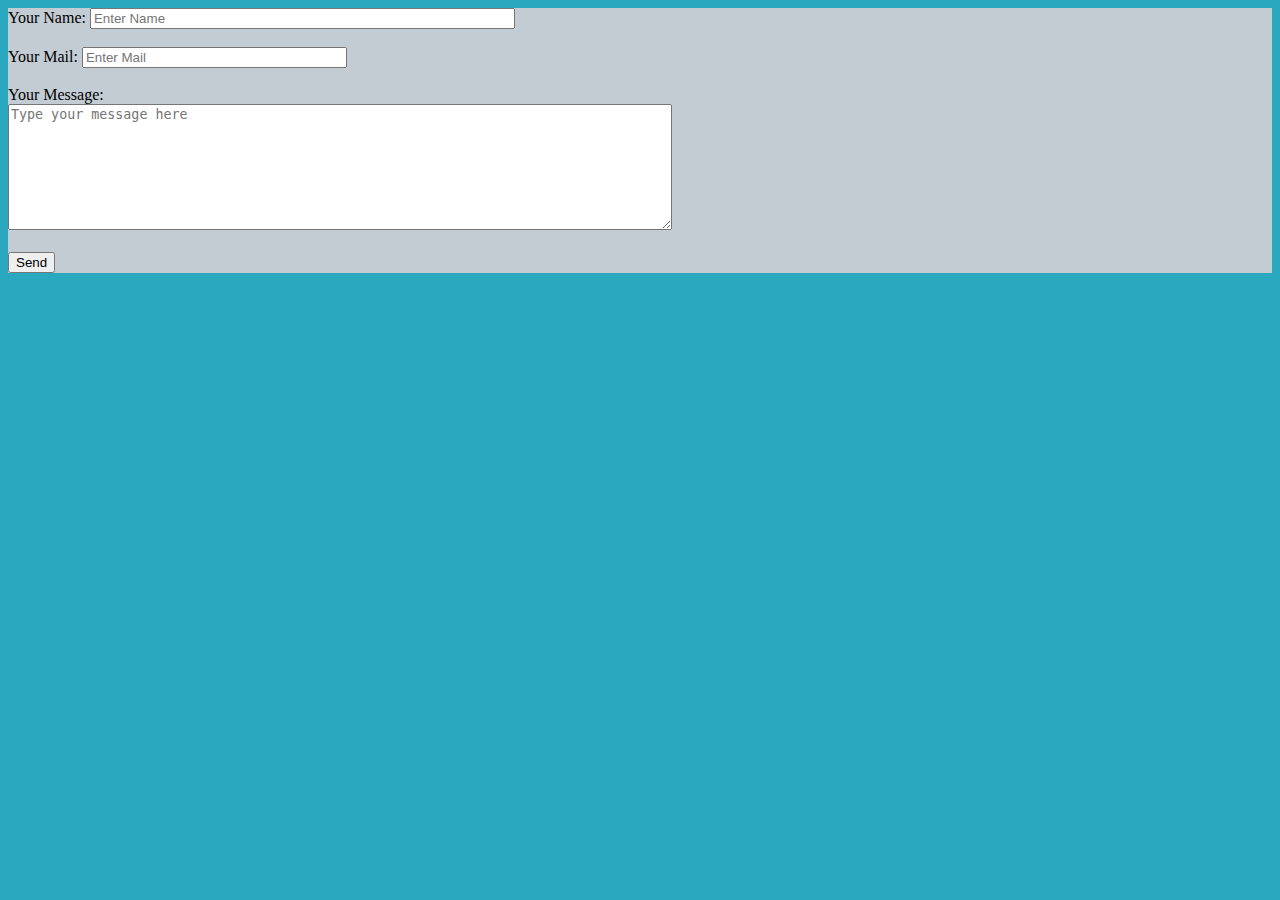
==== contact me.html @ cfd76642 "For portfolio" ====
<!DOCTYPE html>
<html lang="en" dir="ltr">
  <head>
    <meta charset="utf-8">
    <title>Contact With Ahsanul Karim Tanim</title>
  </head>
  <body style="background-color:#2AA8C0">
  <div class="" style="background-color:#c3ccd3">
    <form width="800" class="" action="index.html" method="post">
      <label for="">Your Name:</label>
      <input type="text" name="" value="" placeholder="Enter Name" size="50"><br><br>
      <label for="">Your Mail:</label>
      <input type="mail" name="" value="" size="30" placeholder="Enter Mail"><br><br>
      <label for="">Your Message:</label><br>
      <textarea name="name" rows="8" cols="80" placeholder="Type your message here"></textarea><br><br>
      <input type="submit" name="" value="Send">
    </form>
    </div>
  </body>
</html>
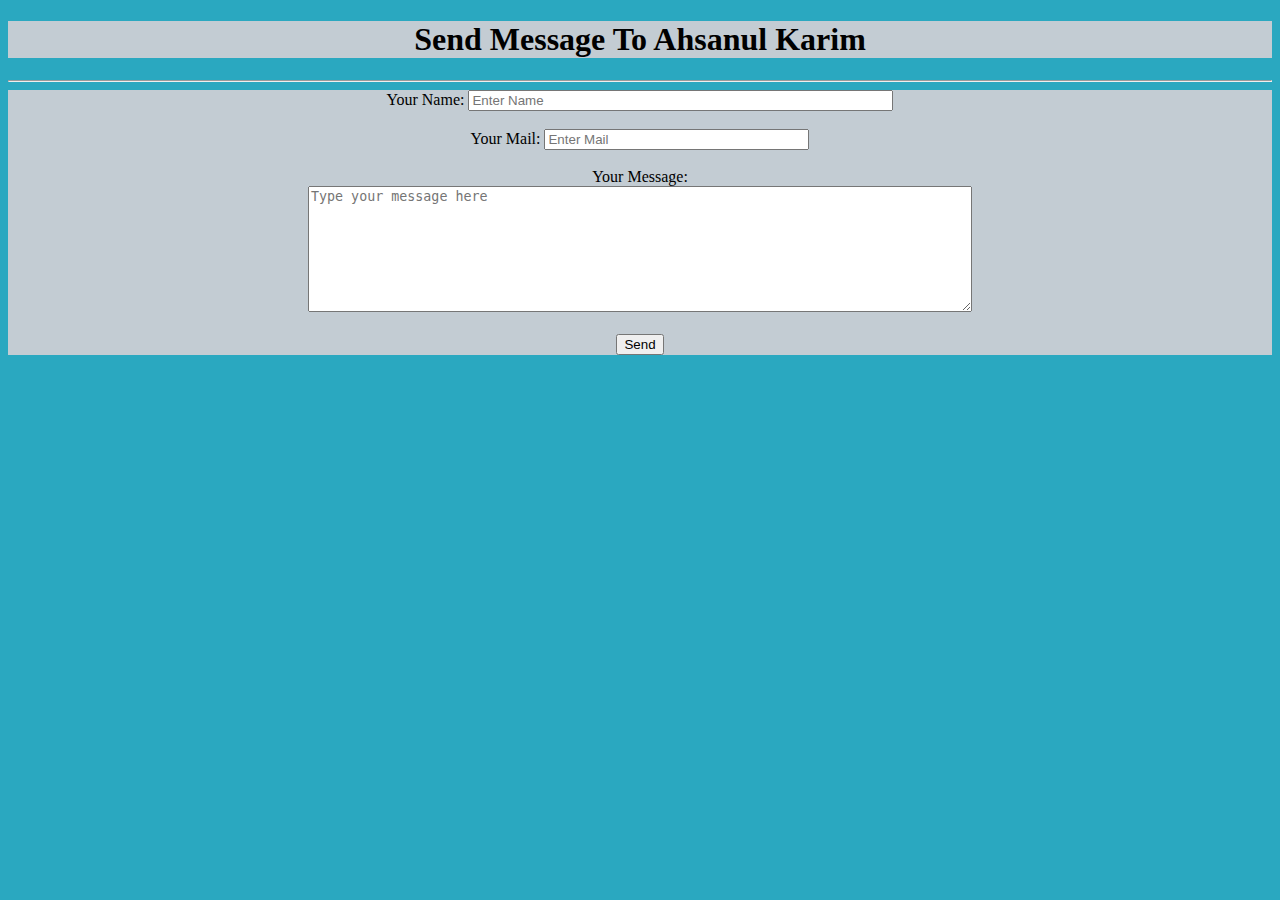
==== commit bc8571ad: "update" ====
--- a/contact me.html
+++ b/contact me.html
@@ -5,7 +5,11 @@
     <title>Contact With Ahsanul Karim Tanim</title>
   </head>
   <body style="background-color:#2AA8C0">
-  <div class="" style="background-color:#c3ccd3">
+    <div align="center" class="" style="background-color:#c3ccd3">
+      <h1>Send Message To Ahsanul Karim</h1>
+    </div>
+    <hr>
+  <div align="center" class="" style="background-color:#c3ccd3">
     <form width="800" class="" action="index.html" method="post">
       <label for="">Your Name:</label>
       <input type="text" name="" value="" placeholder="Enter Name" size="50"><br><br>
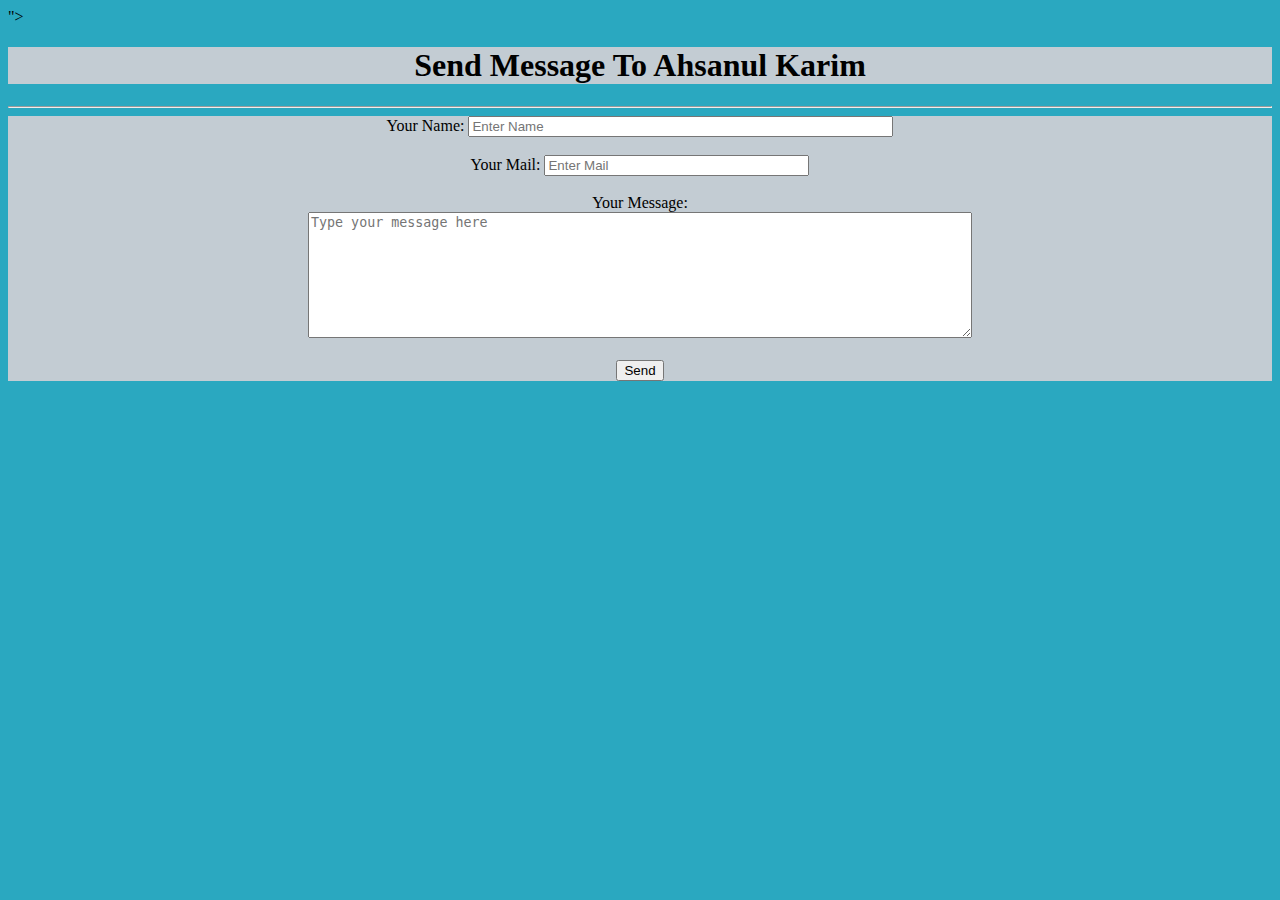
==== commit 6b73aa88: "Update contact me.html" ====
--- a/contact me.html
+++ b/contact me.html
@@ -3,6 +3,9 @@
   <head>
     <meta charset="utf-8">
     <title>Contact With Ahsanul Karim Tanim</title>
+    <link rel="stylesheet" href="style.css">
+    <link rel="stylesheet" href="<link rel="stylesheet" href="https://fonts.googleapis.com/css?family=Audiowide|Sofia|Trirong|Popins|Aboreto|Courgette ">
+    ">
   </head>
   <body style="background-color:#2AA8C0">
     <div align="center" class="" style="background-color:#c3ccd3">
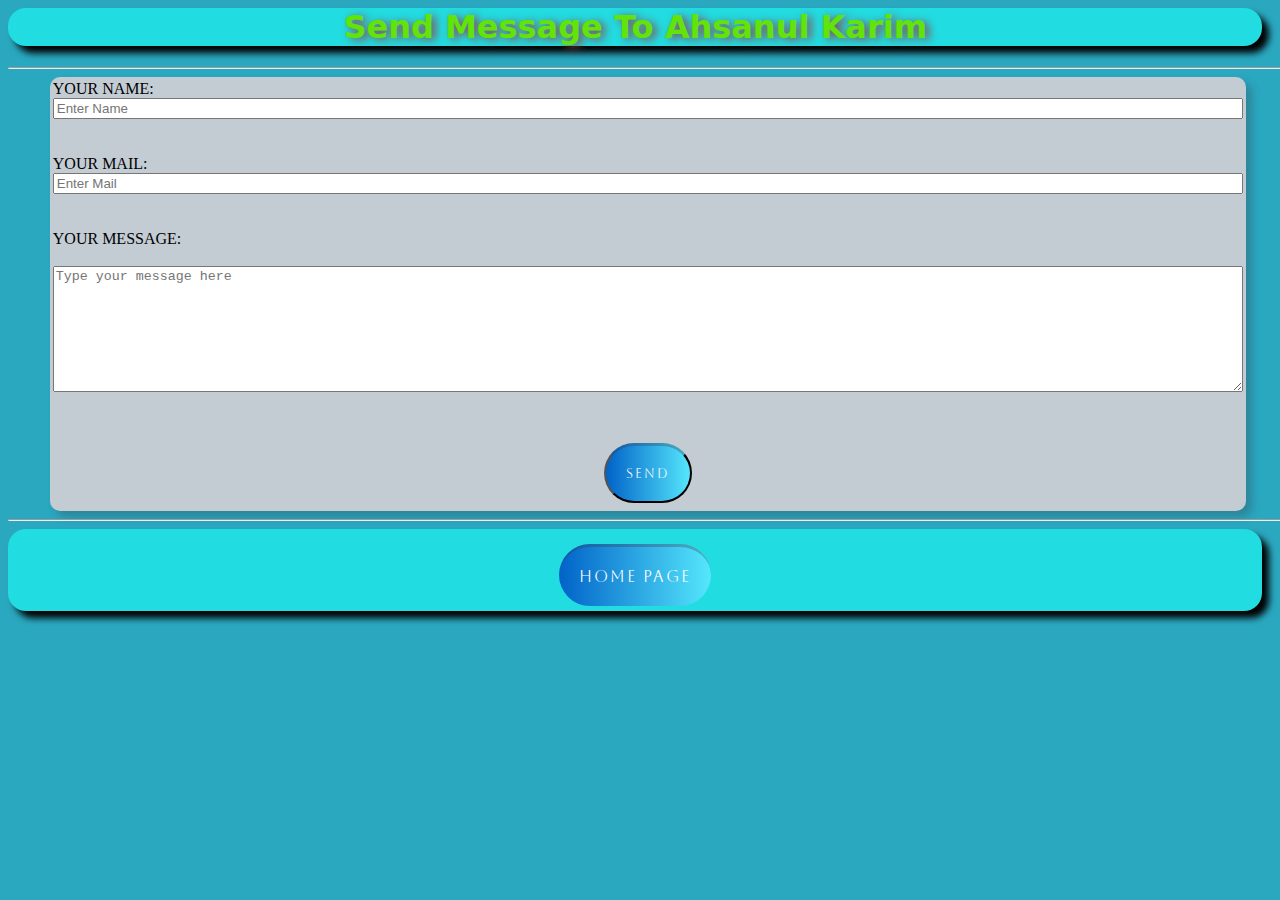
==== commit 68dd2d45: "update" ====
--- a/contact me.html
+++ b/contact me.html
@@ -1,27 +1,31 @@
-<!DOCTYPE html>
 <html lang="en" dir="ltr">
-  <head>
-    <meta charset="utf-8">
-    <title>Contact With Ahsanul Karim Tanim</title>
-    <link rel="stylesheet" href="style.css">
-    <link rel="stylesheet" href="<link rel="stylesheet" href="https://fonts.googleapis.com/css?family=Audiowide|Sofia|Trirong|Popins|Aboreto|Courgette ">
-    ">
-  </head>
-  <body style="background-color:#2AA8C0">
-    <div align="center" class="" style="background-color:#c3ccd3">
-      <h1>Send Message To Ahsanul Karim</h1>
-    </div>
-    <hr>
-  <div align="center" class="" style="background-color:#c3ccd3">
-    <form width="800" class="" action="index.html" method="post">
+
+<head>
+  <meta charset="utf-8" />
+  <title>Contact With Ahsanul Karim Tanim</title>
+  <link rel="stylesheet" href="css\style.css">
+  <link rel="stylesheet"
+    href="https://fonts.googleapis.com/css?family=Audiowide|Sofia|Trirong|Popins|Aboreto|Courgette">
+</head>
+
+<body>
+  <div id="border">
+    <h1>Send Message To Ahsanul Karim</h1>
+  </div>
+  <hr>
+  <div id="box">
+    <form width="800" class="contact" action="index.html" method="post">
       <label for="">Your Name:</label>
-      <input type="text" name="" value="" placeholder="Enter Name" size="50"><br><br>
+      <input type="text" name="" value="" placeholder="Enter Name" < size="50" /><br /><br />
       <label for="">Your Mail:</label>
-      <input type="mail" name="" value="" size="30" placeholder="Enter Mail"><br><br>
-      <label for="">Your Message:</label><br>
-      <textarea name="name" rows="8" cols="80" placeholder="Type your message here"></textarea><br><br>
-      <input type="submit" name="" value="Send">
+      <input type="mail" name="" value="" size="30" placeholder="Enter Mail" /><br /><br />
+      <label for="">Your Message:</label><br />
+      <textarea name="name" rows="8" cols="80" placeholder="Type your message here"></textarea><br /><br />
+      <input class="btn" type="submit" name="" value="Send" />
     </form>
-    </div>
-  </body>
-</html>
+  </div>
+  <hr>
+  <div id="border" class="rare"><a id="link" href="index.html">Home Page</a></div>
+</body>
+
+</html>